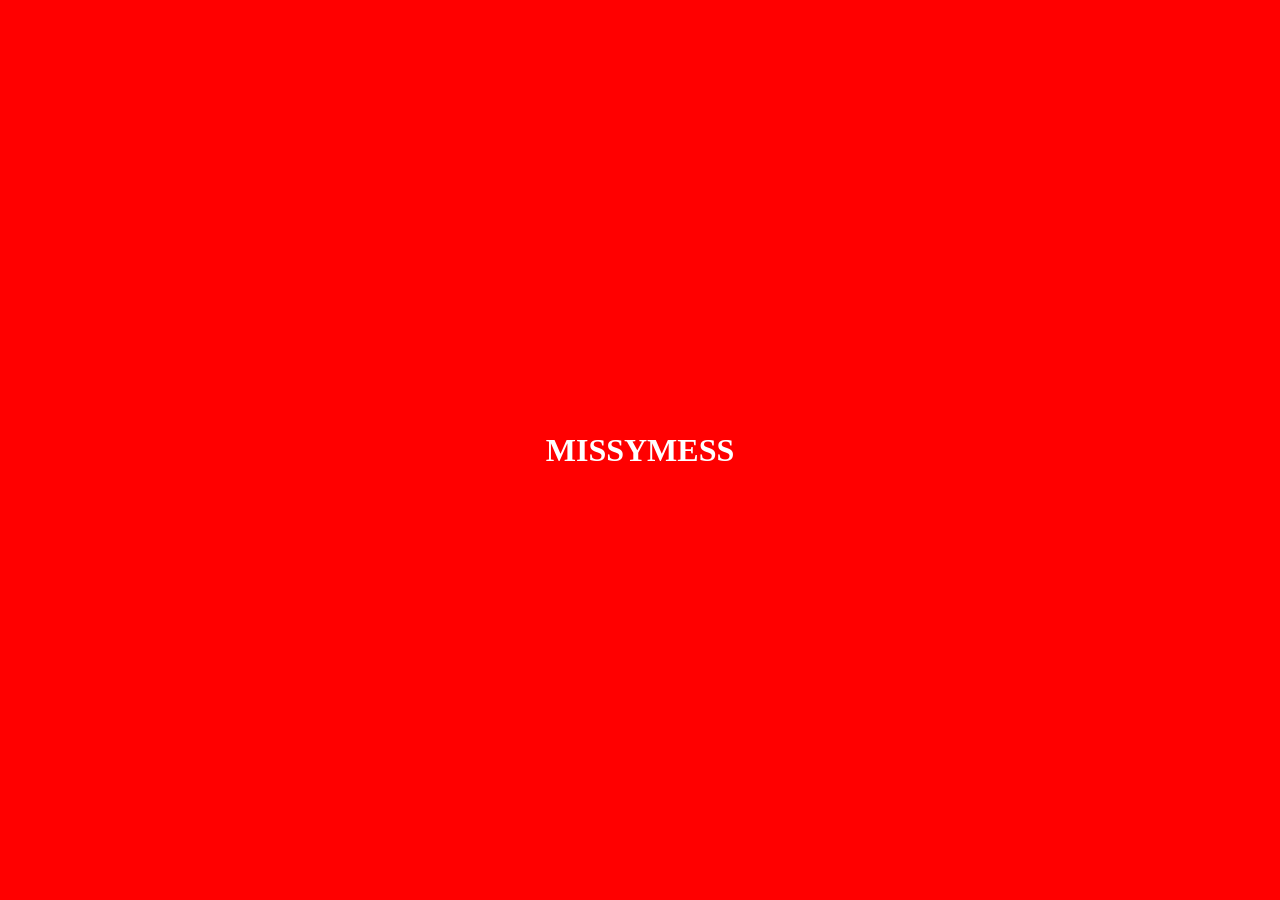
==== missymess.html @ 15090f9b "page code" ====
<!DOCTYPE html>
<html>
<head>
    <title>missymess - Styled</title>
    <style>
        body {
           
            background-color: red; 
            
           
            font-family: ' Verdana';
            
            
            display: flex;
            justify-content: center;
            align-items: center;
            height: 100vh;
            margin: 0;
        }

        h1 {
           
            color:white;
            font-size: 400;
            text-transform: uppercase;
           
        }
    </style>
</head>
<body>

    <h1>missymess</h1>

</body>
</html>
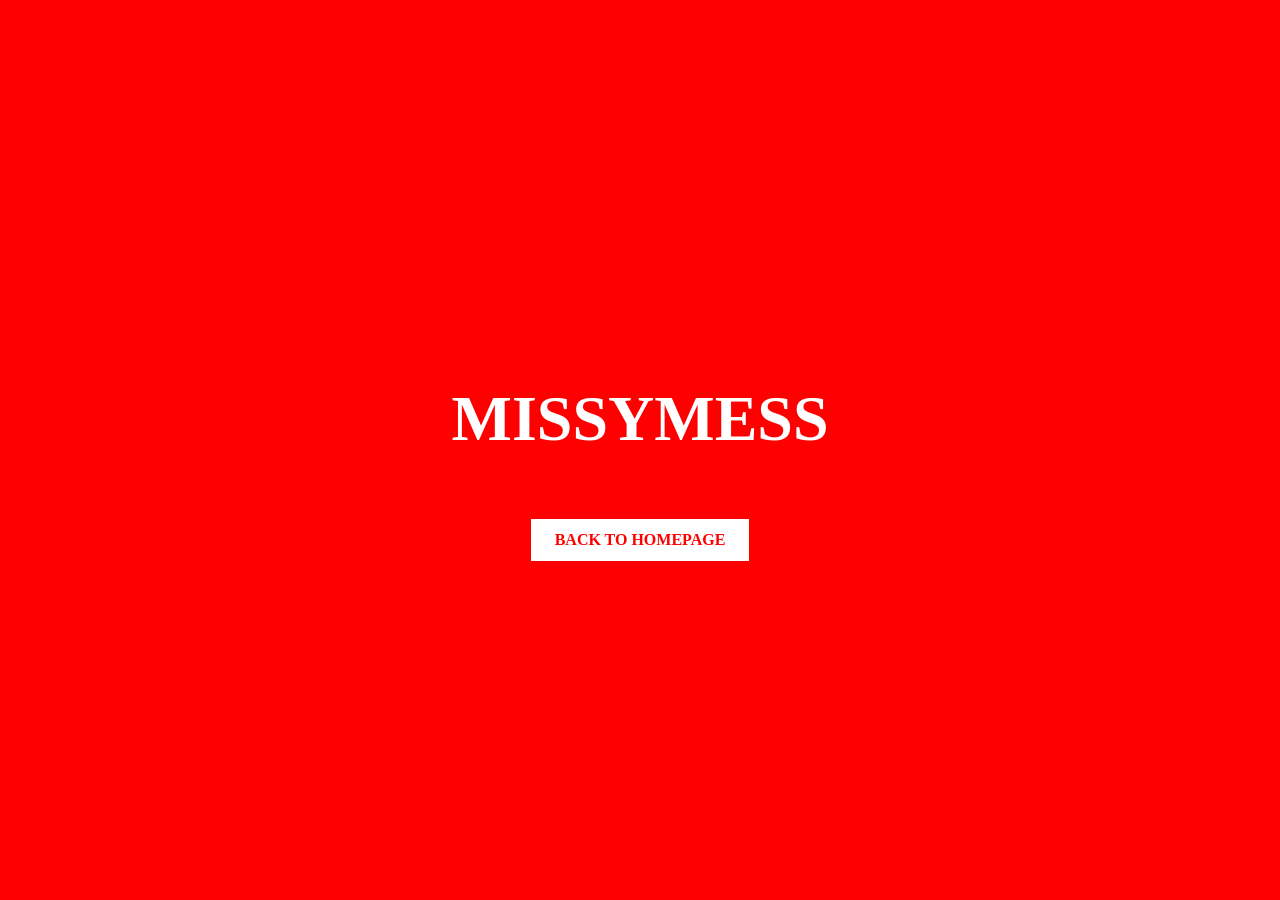
==== commit e869fc4d: "Added home button" ====
--- a/missymess.html
+++ b/missymess.html
@@ -4,14 +4,10 @@
     <title>missymess - Styled</title>
     <style>
         body {
-           
             background-color: red; 
-            
-           
-            font-family: ' Verdana';
-            
-            
+            font-family: Verdana;
             display: flex;
+            flex-direction: column;
             justify-content: center;
             align-items: center;
             height: 100vh;
@@ -19,17 +15,34 @@
         }
 
         h1 {
-           
-            color:white;
-            font-size: 400;
+            color: white;
+            font-size: 4rem;
             text-transform: uppercase;
-           
+        }
+
+        .back-btn {
+            margin-top: 20px;
+            padding: 12px 24px;
+            background-color: white;
+            color: red;
+            border: none;
+            font-family: Verdana;
+            font-size: 1rem;
+            font-weight: bold;
+            text-transform: uppercase;
+            cursor: pointer;
+            text-decoration: none;
+        }
+
+        .back-btn:hover {
+            background-color: #f0f0f0;
         }
     </style>
 </head>
 <body>
 
     <h1>missymess</h1>
+    <a href="index.html" class="back-btn">Back to Homepage</a>
 
 </body>
 </html>
